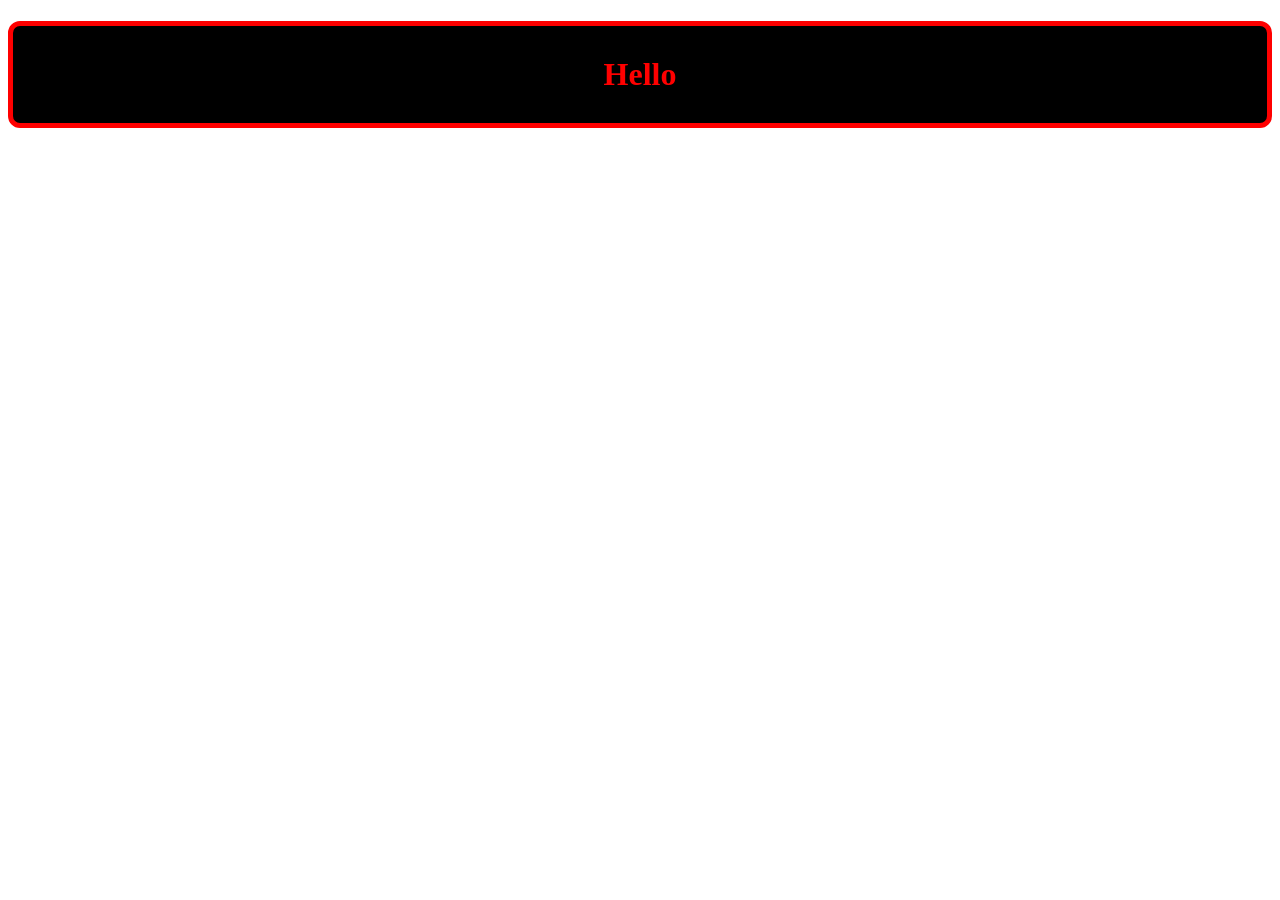
==== html/colors.html @ d6d22547 "web class 12/06/26" ====
<!DOCTYPE html>
<html lang="en">
<head>
    <meta charset="UTF-8">
    <meta name="viewport" content="width=device-width, initial-scale=1.0">
    <title>Colors Class</title>

    <style>
        h1{
            color: red;
            background-color: rgb(0,0,0);
            padding: 30px;
            text-align: center;
            border: 5px solid #ff0000;
            border-radius: 12px;

        }
    </style>
</head>
<body>
    <h1>Hello</h1>
</body>
</html>
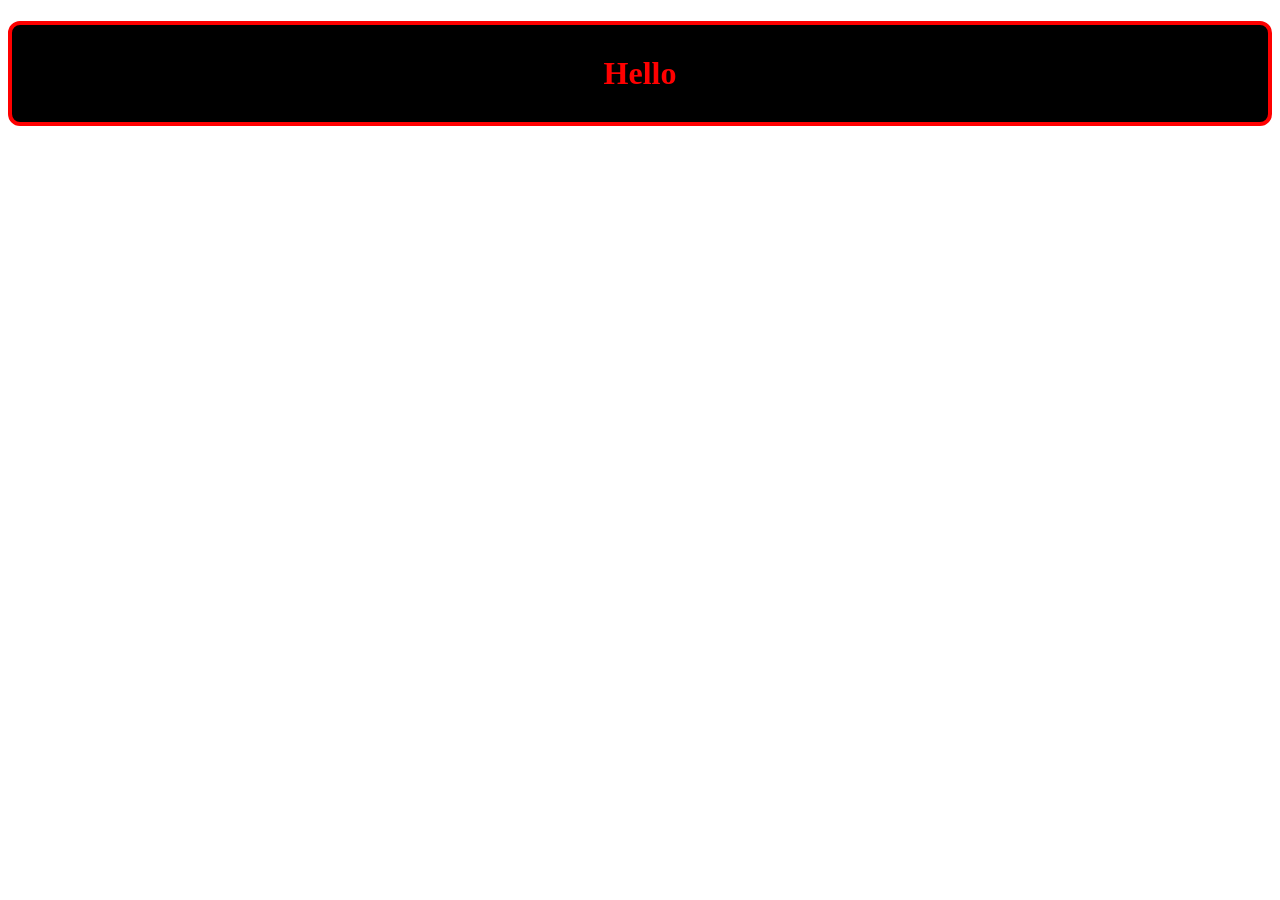
==== commit 4ed8466e: "programming class 15/06/26" ====
--- a/html/colors.html
+++ b/html/colors.html
@@ -11,7 +11,7 @@
             background-color: rgb(0,0,0);
             padding: 30px;
             text-align: center;
-            border: 5px solid #ff0000;
+            border: 4px solid #ff0000;
             border-radius: 12px;
 
         }
